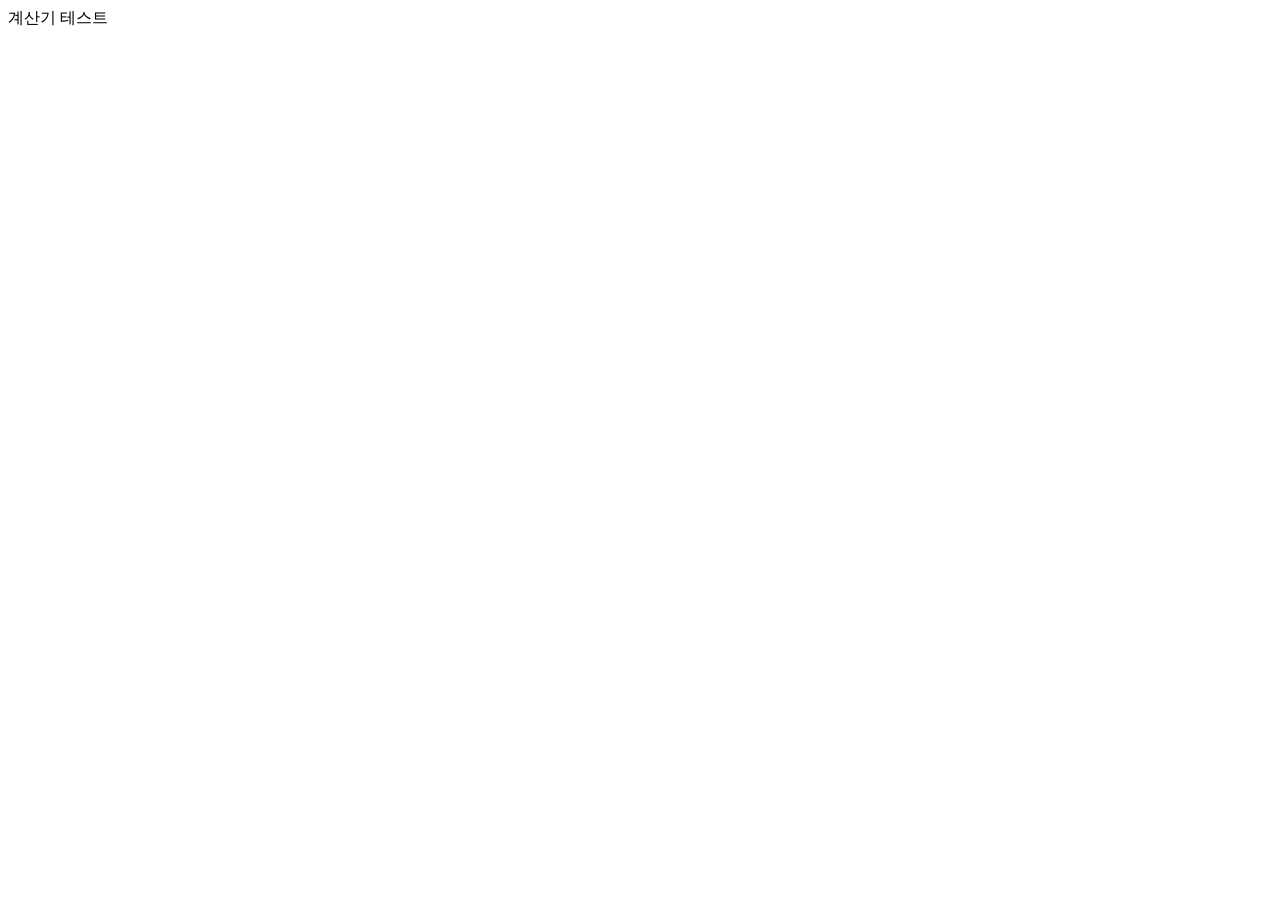
==== calc/calc.html @ 3d43d331 "Initial commit" ====
<!DOCTYPE html>
<html lang="en">
<head>
  <meta charset="UTF-8">
  <meta http-equiv="X-UA-Compatible" content="IE=edge">
  <meta name="viewport" content="width=device-width, initial-scale=1.0">
  <title>calc과제</title>
</head>
<body>
  
  <div id="app">
    <!-- 과제는 여기서 부터 -->
  </div>
  <script src="calc.js"></script>
</body>
</html>
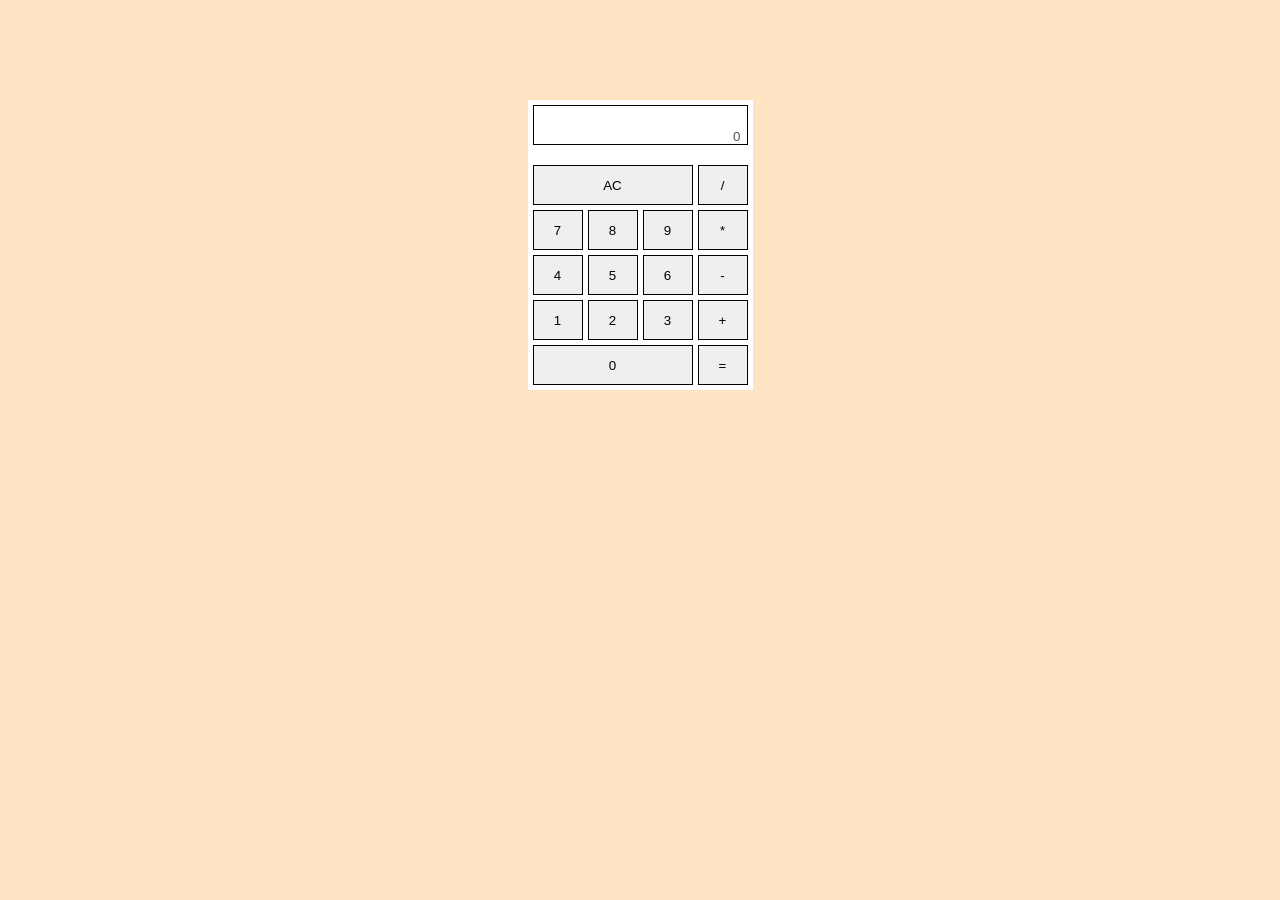
==== commit 4e6e1758: "feat : 계산기 기능추가" ====
--- a/calc/calc.html
+++ b/calc/calc.html
@@ -1,16 +1,34 @@
 <!DOCTYPE html>
-<html lang="en">
-<head>
-  <meta charset="UTF-8">
-  <meta http-equiv="X-UA-Compatible" content="IE=edge">
-  <meta name="viewport" content="width=device-width, initial-scale=1.0">
-  <title>calc과제</title>
-</head>
-<body>
-  
-  <div id="app">
-    <!-- 과제는 여기서 부터 -->
-  </div>
-  <script src="calc.js"></script>
-</body>
-</html>+<html lang="ko">
+  <head>
+    <title>Document</title>
+    <link rel="stylesheet" href="calc.css" />
+  </head>
+  <body>
+    <div class="calc">
+      <div id="input">
+        <label id="preValue"></label>
+        <input id="result" type="string" disabled="true" />
+      </div>
+      <div id="buttons">
+        <button id="AC">AC</button>
+        <button id="per">/</button>
+        <button id="n7">7</button>
+        <button id="n8">8</button>
+        <button id="n9">9</button>
+        <button id="mul">*</button>
+        <button id="n4">4</button>
+        <button id="n5">5</button>
+        <button id="n6">6</button>
+        <button id="minus">-</button>
+        <button id="n1">1</button>
+        <button id="n2">2</button>
+        <button id="n3">3</button>
+        <button id="plus">+</button>
+        <button id="n0">0</button>
+        <button id="eq">=</button>
+      </div>
+    </div>
+    <script src="./calc.js"></script>
+  </body>
+</html>
--- a/calc/calc.css
+++ b/calc/calc.css
@@ -0,0 +1,85 @@
+body {
+    background-color: bisque;
+  }
+  
+  .calc {
+    width: 215px;
+    margin: 100px auto 0px auto;
+    background-color: #fff;
+    padding: 5px;
+    display: flex;
+    flex-direction: column;
+  }
+  
+  #input {
+    display: flex;
+    flex-direction: column;
+    align-items: center;
+    box-shadow: 0 0 0 1px #000 inset;
+    margin-bottom: 20px;
+    height: 40px;
+    padding-right: 5px;
+  }
+  #preValue {
+    align-self: flex-start;
+    margin: 5px;
+    color: rgba(0, 0, 0, 0.5);
+    font-size: 12px;
+    min-width: 60px;
+    height: 25px;
+  }
+  #result {
+    flex: 1;
+    text-align: right;
+    /* margin: 0px 20px; */
+    /* padding-right: 15px; */
+    border: 0px;
+    height: 30px;
+    align-self: flex-end;
+    /* border: 0px; */
+  }
+  input:disabled {
+    background-color: inherit;
+  }
+  
+  #buttons {
+    display: grid;
+    grid-template-columns: 50px 50px 50px 50px;
+    grid-gap: 5px;
+    /* width: 100%; */
+    /* flex-direction: column; */
+  }
+  /* .row {
+    width: 100%;
+    display: flex;
+    flex-direction: row;
+    margin-bottom: 5px;
+  } */
+  
+  button {
+    /* flex: 1; */
+    height: 40px;
+    padding: 0px;
+    border: 0px;
+    box-shadow: 0 0 0 1px #000 inset;
+    cursor: pointer;
+    /* margin-right: 5px; */
+  }
+  button:hover {
+    background-color: #92d4b6;
+    transition: 0.2s ease-in-out;
+  }
+  #AC {
+    grid-column-start: 1;
+    grid-column-end: 4;
+    /* padding-right: 10px; */
+  }
+  /* #per {
+    flex: 1;
+  } */
+  #n0 {
+    grid-column-start: 1;
+    grid-column-end: 4;
+    /* padding-right: 5px; */
+  }
+  
